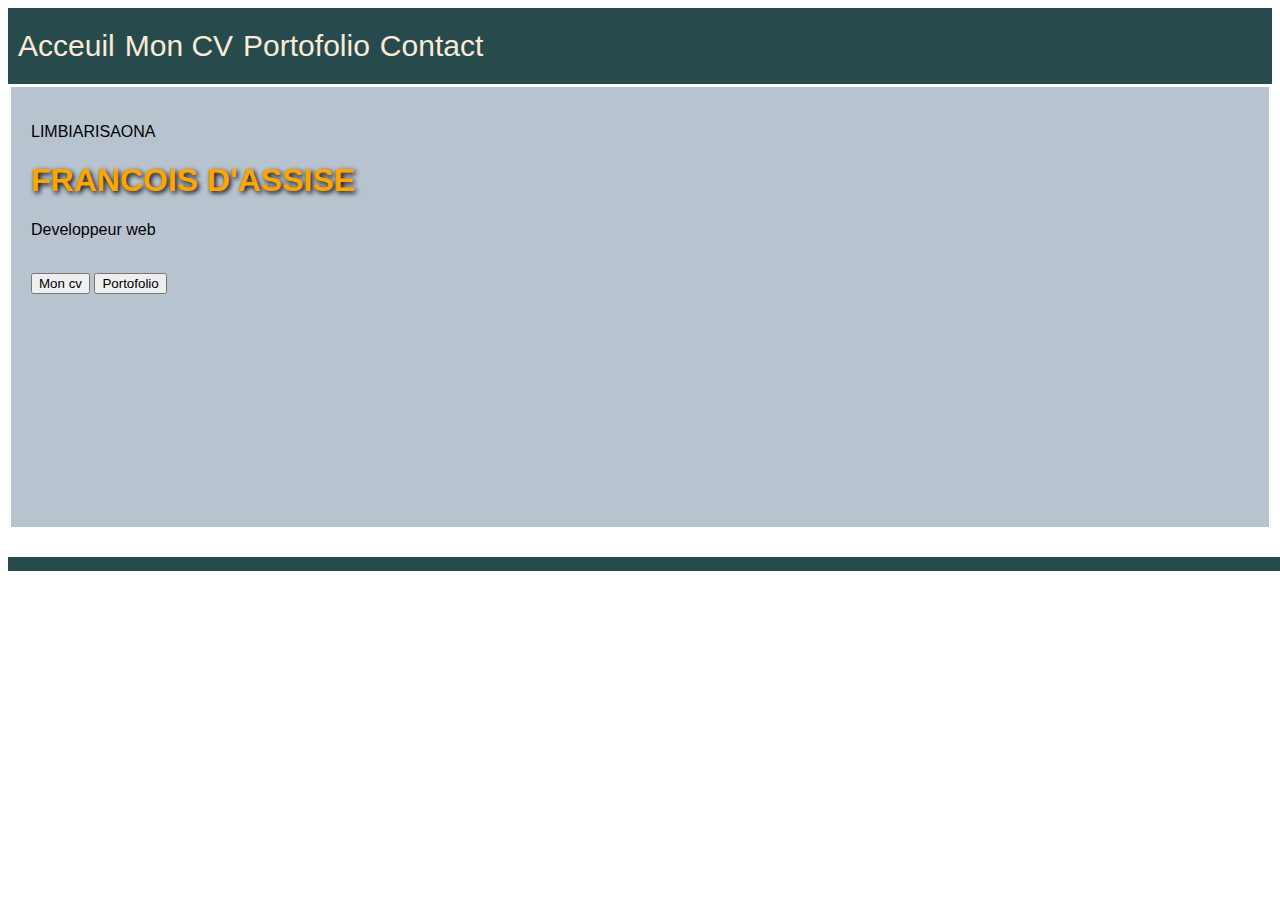
==== index.html @ 39f383ae "Update index.html" ====
<!DOCTYPE html>
<html>
<head>
	<meta charset="utf-8" />
	<script src="hello.js"></script>
    <link rel="stylesheet" href="style.css" />
	<title>Limbiarisaona-francois.mg</title>
</head>
<body>
	
		<header>
		
			<div class="menu">
				<nav>
					
						<ul>
							<li> <a href="index.html">Acceuil</a> </li>
							<li> <a href="cv.html">Mon CV</a></li>
							<li> <a href="portofolio.html">Portofolio</a></li>
							<li> <a href="contact.html">Contact</a></li>
						</ul>
				</nav>
			</div>
			
			

		</header>

			

			<section class="corps1">

				<p class="nom">LIMBIARISAONA</p>
				<h1>Francois d'Assise</h1>
				<p class="special">Developpeur web</p><br>
				<button class="cv">Mon cv</button>
				<button class="porto">Portofolio</button>

			</section>
			
	<footer>
		
	</footer>
	<script src="hello.js"></script>
</body>
</html>
---- style.css ----
body{
	font-family: 'Trebuchet MS', 'Lucida Sans Unicode', 'Lucida Grande', 'Lucida Sans', Arial, sans-serif;
	background-color: white

	
}
section{
	padding: 20px;
}
header{
padding: 0px;
display: flex;
justify-content: space-between;
background-color: rgba(15,55,57,0.9);
color: antiquewhite;
}

nav ul{
	display: flex;
	list-style-type: none;
	padding:5px;

}
nav ul li{
	font-size: 30px
	

}
nav  ul li a{
	text-decoration: none;
	padding:5px;
	color: antiquewhite;
}
.photo{
	width: 300px;
	background-image: url('capture.png');
}
.corps1{
	background-color:  rgba(20,55,100,0.3);
	height: 400px;
}

.propos, .cont{
	background-color:  rgba(20,55,100,0.3);
	flex: 3;
	padding: 10px;
}
.propos li{
	font-size: 20px;
	list-style-type: none;
	padding: 9px;
}

.bloc1{
background-color:  rgba(20,55,100,0.3);
}

 
section h1,h2{
	text-transform: uppercase;
	text-shadow: 2px 2px 5px black;
	color:orange;
	
}  
.titrecv{
	text-transform: uppercase;
	text-shadow: 2px 2px 5px black;
	color:orange;
	width: 229px;
	height: 50px;
	text-align: center;
	border: 1px solid cyan;
	background-color: rgba(15,55,100,0.1);
}
.pr{
	
	
}

.cont{
	display: flex;
	
}

nav a:hover{
	opacity: 0.2
	
	
}
article{
	width:300px;
	height:300px;
	border: 1px solid black;
}
.part2{
	display: flex;
}

.pied{
	
	display: flex;
	justify-content: space-between;
}
.pied div{
	margin:5px;
}
footer{
	margin-top: 30px;
	padding-top: 50px;
	background-color: rgba(15,55,57,0.9);
}
.cop{
	text-align: center;
	border: 1px solid black;
	box-shadow: 3px;
	background-color: rgba(5,55,70,0.5);
}
section{
	margin: 3px
}
.bloc1{
	display: flex;

}
.bloc2{
	display: flex;
	justify-content: space-around;
	

}
.bloc2 div{
	border: 1px solid  rgba(20,55,80,0.3);
	background-color:  rgba(20,55,100,0.3);
}

.info{
	display: flex;
	justify-content: space-between;
}
.lgi div{
	display: block;
}
.lgi{
	display: flex;
	justify-content: space-between;
	text-align: center;
}
.det div{
	width: 100PX;
	height: 100px;
	
	padding: 15px;
	
	
	
	margin: auto;
}
.det h3{
	margin-top: 0px;
	background-color: rgba(15,55,100,0.7);
}
.det{
box-shadow: 3px 3px;
width:229px;

	
background-color:  rgba(20,55,100,0.3);
}
.det h3{
	height: 50px;
}
.wd{
	background-image: url('wd.jfif');
	background-size: 100px;
	background-repeat: no-repeat;

}
.sql{
	background-image: url('sql-database-generic.png');
	background-size: 100px;
	background-repeat: no-repeat;
}
.java{
	background-image: url('Java-Logo.png');
	background-size: 100px;
	background-repeat: no-repeat;
}
.css{
	background-image: url('front.jfif');
	background-size: 100px;
	background-repeat: no-repeat;
}
.php{
	background-image: url('phpsql.png');
	background-size: 100px;
	background-repeat: no-repeat;
}
.cont1 ul{
	list-style-type: none;

}
footer{
	position: relative;
	bottom: 0px;
	width: 1320px;
	padding: 7px;
}


@media screen and (max-width: 1024px)
{

nav{
	background-color:  rgba(15,55,100,0.4);
	padding:0px;


}
nav ul{
	display: flex;
	list-style-type: none;
	padding:5px;

}
nav ul li{
	font-size: 20px
	

}
nav  ul li a{
	text-decoration: none;
	padding:5px;
	color:  black
}
#logo h1{
margin-top: 20px;
	font-size:15px;
}
section h1,section h2{
	font-size: 18px;
}
section div{
	font-size: 15px;
}
.propos li{
	font-size: 15px;
}
.photo{
	width: 200px;
	background-image: url('capture.png');
		background-size: 200px;
	background-repeat: no-repeat; 
}
.titrecv{
	font-size: 10px;
	width: 100%;
	height: 200%.

}
.sel{
	width: 200px;
	height: 200px

}
.sel ul{
	font-size:10px;
}
.bloc4 div{
	font-size: 10px;
}
.pied ul{
		font-size: 10px;
}
.pied h2{
		font-size: 10px;
		text-align: center;
}
.det{
	width: 200px;
	height: 150px;
}
.det h3{
	font-size: 10px;
	height: 40%;
}
.det div{
	width: 20px;
	height: 20px;
	background-size: 100%;: 
}
.lgi{
	display: flex;
	justify-content: space-around;
}
section div{
	font-size: 13px;
}

}
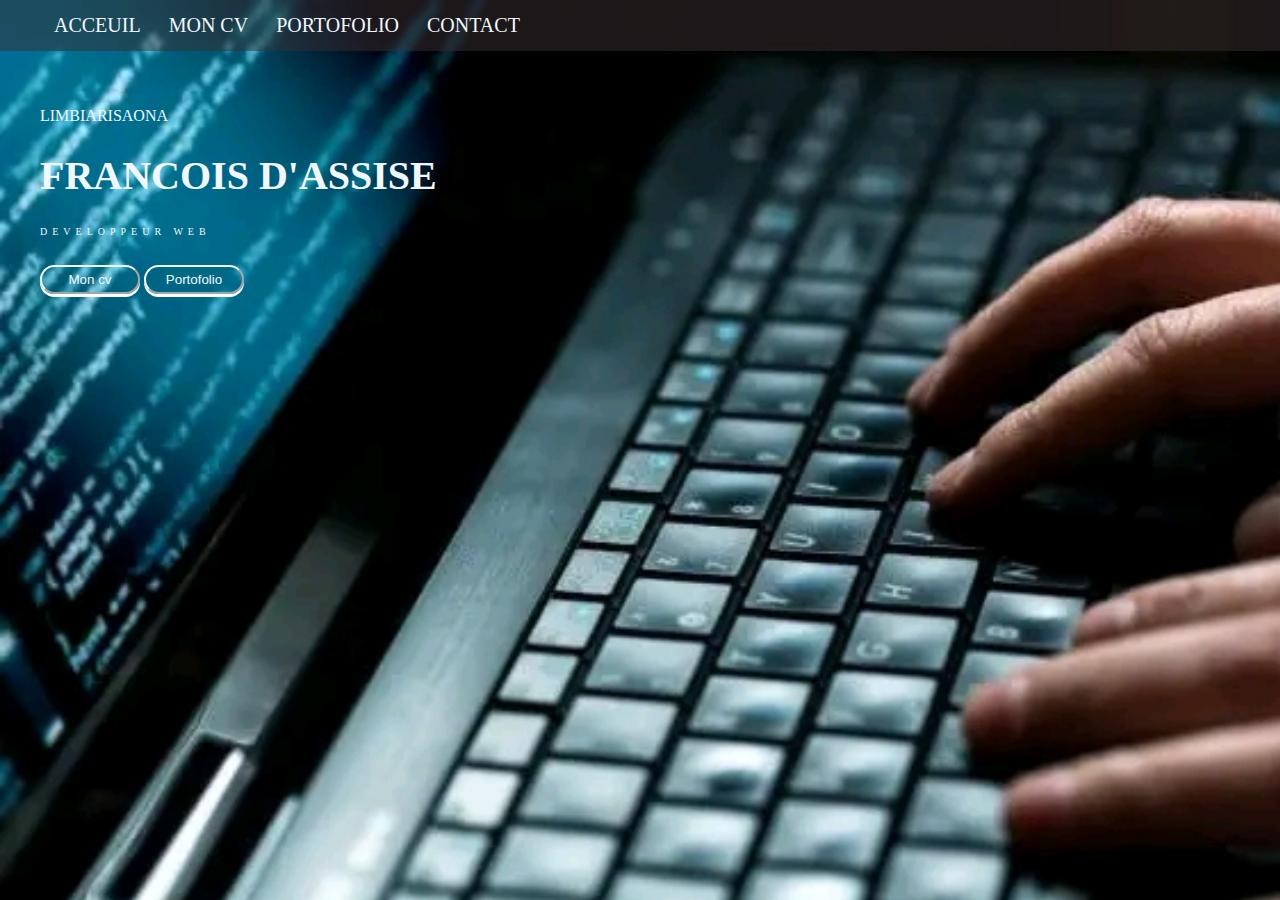
==== commit b0bc5642: "Update index.html" ====
--- a/index.html
+++ b/index.html
@@ -2,7 +2,7 @@
 <html>
 <head>
 	<meta charset="utf-8" />
-	<script src="hello.js"></script>
+	
     <link rel="stylesheet" href="style.css" />
 	<title>Limbiarisaona-francois.mg</title>
 </head>
--- a/style.css
+++ b/style.css
@@ -1,299 +1,156 @@
 body{
-	font-family: 'Trebuchet MS', 'Lucida Sans Unicode', 'Lucida Grande', 'Lucida Sans', Arial, sans-serif;
-	background-color: white
+	background-color:  rgb(56, 45, 47);
+	background-image: url("font3.jpg");
+	
+	background-size: 1367px;
+	
+	
+	margin: 0;
+	padding: 0;
+
+}
+
+.menu{
+	background-color: rgb(56, 45, 47,0.5);
+	margin: 0;
+}
+.menu nav ul{
+	display: flex;
+	margin: 0;
+}
+.menu nav ul li{
+	list-style-type: none;
+	padding: 7px;
+	font-size: 20px;
+	
+}
+.menu nav ul a{
+	text-decoration: none;
+	color: aliceblue;
+}
+.corps1{
+	padding:20px;
+	margin:20px;
+}
+.corps1 p{
+	color: aliceblue;
+	text-transform: uppercase;
 
 	
 }
-section{
-	padding: 20px;
+.corps1 h1{
+	
+	text-transform: uppercase;
+	color: aliceblue;
+	font-size: 40px;
+	
 }
-header{
-padding: 0px;
-display: flex;
-justify-content: space-between;
-background-color: rgba(15,55,57,0.9);
-color: antiquewhite;
+.portofolio{
+	
+	width: 300px;
+	border-color: rgb(15, 122, 42);
+	padding: 15px;
+	border-radius: 10px;
+	box-shadow: 2px  2px 2px 2px white;
+	margin: 10px;
+	width: 100%;
+	display: flex;
+	justify-content: space-between;
+}
+.portofolio div{
+	border-radius: 10px;
+	box-shadow: 2px  2px 2px 2px white;
+}
+ div a{
+	text-decoration: none;
+	display: flex;
+	justify-content: center;
+	text-transform: uppercase;
+	color: aliceblue;
+	padding: 7px;
+}
+.corps1  img{
+	width: 300px;
+	
+}
+.corps1 h2{
+	text-align: center;
+	color: aliceblue;
+
 }
 
-nav ul{
-	display: flex;
+.special{
+	letter-spacing: 5px;
+	font-size: 10px;
+}
+.corps1 button{
+	border-radius: 15px;
+	padding: 5px;
+	width: 100px;
+	background-color: transparent;
+	color: aliceblue;
+	border-color: aliceblue;
+	box-shadow: 0px 3px white;
+}
+.cont1{
+	color: aliceblue;
+}
+.cont1 ul li{
 	list-style-type: none;
-	padding:5px;
-
+	font-size: large;
+	font-family: 'Trebuchet MS', 'Lucida Sans Unicode', 'Lucida Grande', 'Lucida Sans', Arial, sans-serif;
+	margin: 15px;
 }
-nav ul li{
-	font-size: 30px
-	
-
-}
-nav  ul li a{
-	text-decoration: none;
-	padding:5px;
-	color: antiquewhite;
-}
-.photo{
-	width: 300px;
-	background-image: url('capture.png');
-}
-.corps1{
-	background-color:  rgba(20,55,100,0.3);
-	height: 400px;
-}
-
-.propos, .cont{
-	background-color:  rgba(20,55,100,0.3);
-	flex: 3;
-	padding: 10px;
-}
-.propos li{
-	font-size: 20px;
-	list-style-type: none;
-	padding: 9px;
-}
-
-.bloc1{
-background-color:  rgba(20,55,100,0.3);
-}
-
- 
-section h1,h2{
-	text-transform: uppercase;
-	text-shadow: 2px 2px 5px black;
-	color:orange;
-	
-}  
-.titrecv{
-	text-transform: uppercase;
-	text-shadow: 2px 2px 5px black;
-	color:orange;
-	width: 229px;
-	height: 50px;
-	text-align: center;
-	border: 1px solid cyan;
-	background-color: rgba(15,55,100,0.1);
-}
-.pr{
+section h1{
+	color: aliceblue;
 	
 	
 }
-
-.cont{
+.propos{
 	display: flex;
+	justify-content: center;
+	font-family: 'Franklin Gothic Medium', 'Arial Narrow', Arial, sans-serif;
+	word-spacing: 10px;
+	border-spacing: 10px;
+}
+.propos ul li{
+	list-style-type: none;
+	color: aliceblue;
+	padding: 10px;
+}
+.bloc2{
+   color: aliceblue;
+   display: flex;
+   justify-content: space-between;
+   flex-wrap: wrap;
+}
+.sel{
+	border-radius: 70px;
+	border-color: aliceblue;
+	padding: 40px;
+	background-color: rgba(20,55,100,0.3);
 	
 }
-
-nav a:hover{
-	opacity: 0.2
-	
-	
-}
-article{
-	width:300px;
-	height:300px;
-	border: 1px solid black;
-}
-.part2{
-	display: flex;
-}
-
-.pied{
-	
-	display: flex;
-	justify-content: space-between;
-}
-.pied div{
-	margin:5px;
-}
-footer{
-	margin-top: 30px;
-	padding-top: 50px;
-	background-color: rgba(15,55,57,0.9);
-}
-.cop{
-	text-align: center;
-	border: 1px solid black;
-	box-shadow: 3px;
-	background-color: rgba(5,55,70,0.5);
-}
-section{
-	margin: 3px
-}
-.bloc1{
-	display: flex;
-
-}
-.bloc2{
-	display: flex;
-	justify-content: space-around;
-	
-
-}
-.bloc2 div{
-	border: 1px solid  rgba(20,55,80,0.3);
-	background-color:  rgba(20,55,100,0.3);
-}
-
-.info{
-	display: flex;
-	justify-content: space-between;
-}
-.lgi div{
-	display: block;
-}
-.lgi{
-	display: flex;
-	justify-content: space-between;
-	text-align: center;
-}
-.det div{
-	width: 100PX;
-	height: 100px;
-	
-	padding: 15px;
+.bloc3{
+	color: aliceblue;
+ }
+ .bloc4{
+	color: aliceblue;
 	
 	
 	
-	margin: auto;
-}
-.det h3{
-	margin-top: 0px;
-	background-color: rgba(15,55,100,0.7);
-}
-.det{
-box-shadow: 3px 3px;
-width:229px;
-
-	
-background-color:  rgba(20,55,100,0.3);
-}
-.det h3{
-	height: 50px;
-}
-.wd{
-	background-image: url('wd.jfif');
-	background-size: 100px;
-	background-repeat: no-repeat;
-
-}
-.sql{
-	background-image: url('sql-database-generic.png');
-	background-size: 100px;
-	background-repeat: no-repeat;
-}
-.java{
-	background-image: url('Java-Logo.png');
-	background-size: 100px;
-	background-repeat: no-repeat;
-}
-.css{
-	background-image: url('front.jfif');
-	background-size: 100px;
-	background-repeat: no-repeat;
-}
-.php{
-	background-image: url('phpsql.png');
-	background-size: 100px;
-	background-repeat: no-repeat;
-}
-.cont1 ul{
-	list-style-type: none;
-
-}
-footer{
-	position: relative;
-	bottom: 0px;
-	width: 1320px;
-	padding: 7px;
-}
-
-
-@media screen and (max-width: 1024px)
-{
-
-nav{
-	background-color:  rgba(15,55,100,0.4);
-	padding:0px;
-
-
-}
-nav ul{
-	display: flex;
-	list-style-type: none;
-	padding:5px;
-
-}
-nav ul li{
-	font-size: 20px
-	
-
-}
-nav  ul li a{
-	text-decoration: none;
-	padding:5px;
-	color:  black
-}
-#logo h1{
-margin-top: 20px;
-	font-size:15px;
-}
-section h1,section h2{
-	font-size: 18px;
-}
-section div{
-	font-size: 15px;
-}
-.propos li{
-	font-size: 15px;
-}
-.photo{
-	width: 200px;
-	background-image: url('capture.png');
-		background-size: 200px;
-	background-repeat: no-repeat; 
-}
-.titrecv{
-	font-size: 10px;
-	width: 100%;
-	height: 200%.
-
-}
-.sel{
-	width: 200px;
-	height: 200px
-
-}
-.sel ul{
-	font-size:10px;
-}
-.bloc4 div{
-	font-size: 10px;
-}
-.pied ul{
-		font-size: 10px;
-}
-.pied h2{
-		font-size: 10px;
-		text-align: center;
-}
-.det{
-	width: 200px;
-	height: 150px;
-}
-.det h3{
-	font-size: 10px;
-	height: 40%;
-}
-.det div{
-	width: 20px;
-	height: 20px;
-	background-size: 100%;: 
-}
-.lgi{
 	display: flex;
 	justify-content: space-around;
-}
-section div{
-	font-size: 13px;
-}
+	flex-wrap: wrap;
+ }
+ .bloc4 div{
+	width: 100px;
+	background-color: rgba(20,55,100,0.3);
+	padding: 30px;
+	border-radius: 20px;
 
-}+ }
+ footer{
+	padding: 7px;
+	margin: 7px;
+ }
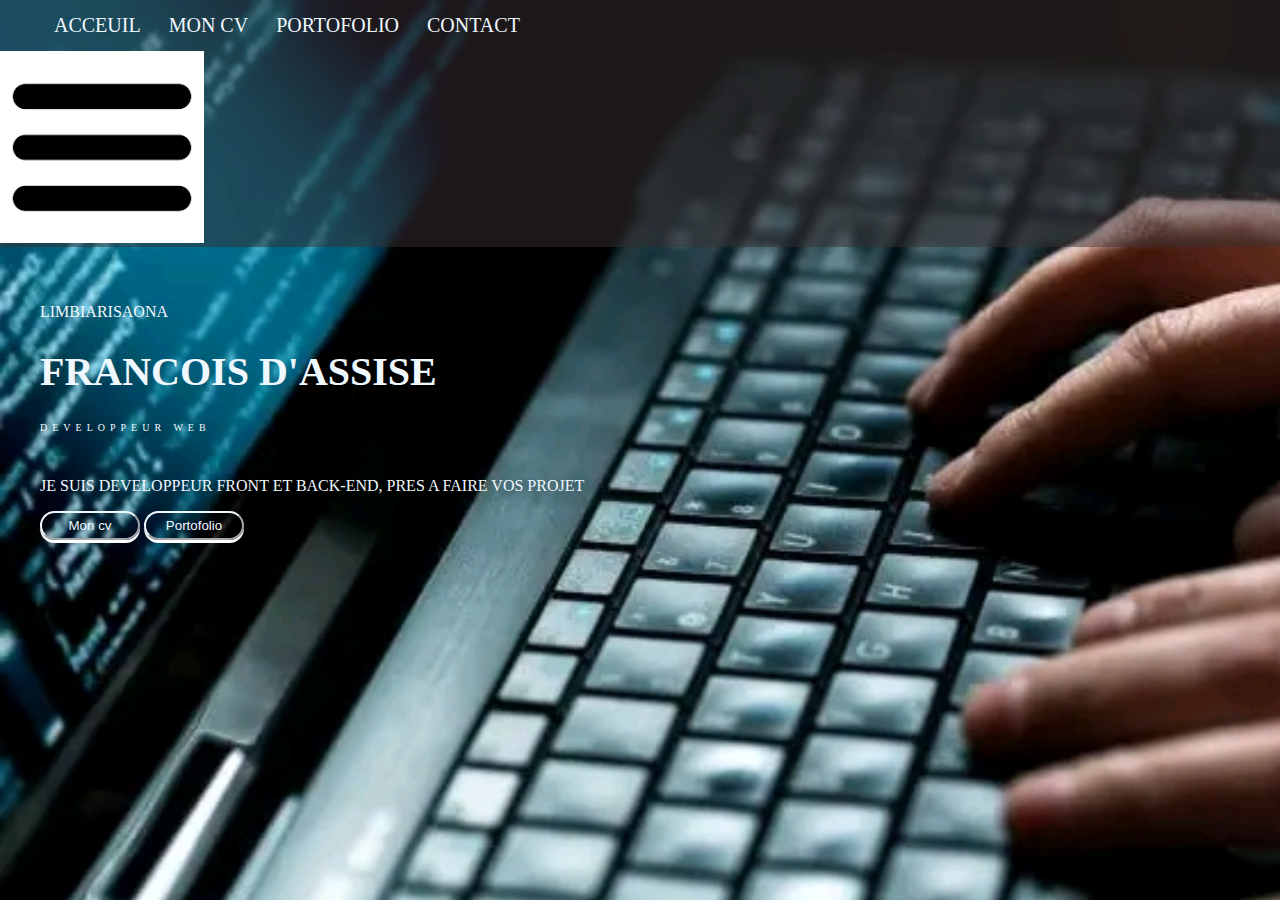
==== commit bd015b50: "Update index.html" ====
--- a/index.html
+++ b/index.html
@@ -11,6 +11,7 @@
 		<header>
 		
 			<div class="menu">
+				
 				<nav>
 					
 						<ul>
@@ -20,7 +21,11 @@
 							<li> <a href="contact.html">Contact</a></li>
 						</ul>
 				</nav>
+				<div class="mn">
+					<img src="icone.png">
+				</div>
 			</div>
+			
 			
 			
 
@@ -29,12 +34,16 @@
 			
 
 			<section class="corps1">
+				<div>
+					<p class="nom">LIMBIARISAONA</p>
+					<h1>Francois d'Assise</h1>
+					<p class="special">Developpeur web</p><br>
+					<p>Je suis developpeur front et Back-end, pres a faire vos projet</p>
+					<button class="cv">Mon cv</button>
+					<button class="porto">Portofolio</button>
+				</div>
 
-				<p class="nom">LIMBIARISAONA</p>
-				<h1>Francois d'Assise</h1>
-				<p class="special">Developpeur web</p><br>
-				<button class="cv">Mon cv</button>
-				<button class="porto">Portofolio</button>
+				
 
 			</section>
 			
--- a/style.css
+++ b/style.css
@@ -4,7 +4,7 @@
 	
 	background-size: 1367px;
 	
-	
+	 
 	margin: 0;
 	padding: 0;
 
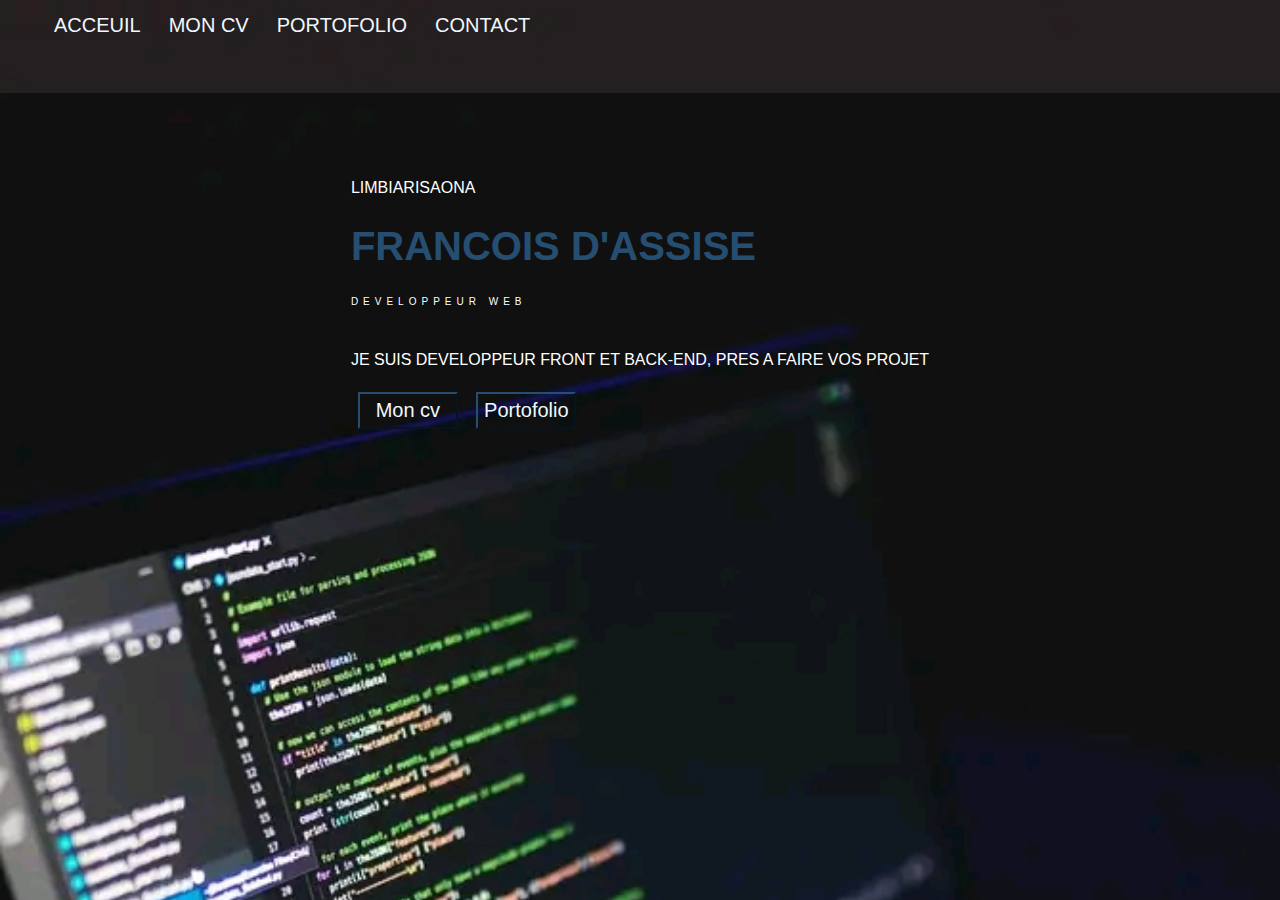
==== commit b2e8a4dc: "Update index.html" ====
--- a/index.html
+++ b/index.html
@@ -4,6 +4,8 @@
 	<meta charset="utf-8" />
 	
     <link rel="stylesheet" href="style.css" />
+		<link rel="stylesheet" href="https://cdnjs.cloudflare.com/ajax/libs/font-awesome/6.5.2/css/all.min.css" integrity="sha512-SnH5WK+bZxgPHs44uWIX+LLJAJ9/2PkPKZ5QiAj6Ta86w+fsb2TkcmfRyVX3pBnMFcV7oQPJkl9QevSCWr3W6A==" crossorigin="anonymous" referrerpolicy="no-referrer" />
+
 	<title>Limbiarisaona-francois.mg</title>
 </head>
 <body>
@@ -20,6 +22,14 @@
 							<li> <a href="portofolio.html">Portofolio</a></li>
 							<li> <a href="contact.html">Contact</a></li>
 						</ul>
+					<div class="rsocciau">
+							<div>
+								<a  href="https://web.facebook.com/profile.php?id=100080455694177" class="fa-brands fa-square-facebook" style="color:aliceblue ;"></a>
+							<a  href="https://l.facebook.com/l.php?u=https%3A%2F%2Fwww.instagram.com%2Ffrancoislimbi%3Figsh%3DYzljYTk1ODg3Zg%253D%253D%26fbclid%3DIwZXh0bgNhZW0CMTAAAR248n1vg2voI2ZDMVvlLgi6a76n4wVNH5vfXDtqLy3z8Oqo8uwTkyRxEf8_aem_AbVgfal1GKgF_rkVQPYsbmDnWP-gCGb5EvzS14Lq0ofYAeUq0arygr3n1yFzrn-qAWG8hYFoHtsrk5u0cDxl6rLI&h=AT1rl5_ZX8kFkFAT7TSUTwbsyi23Gjpb1hlioN-d7NIT1uwUjTeOqsm8u9gCxx-z0aurY6BF5k18pZeQU2mBhHKR6XuNb5Hy_wwt4kjcaM3TQfkCEzJXDI6RDDUhDeBYPTivQw"class="fa-brands fa-instagram" style="color:aliceblue ;"></a>
+							<a  href="https://l.facebook.com/l.php?u=https%3A%2F%2Fwa.me%2Fqr%2FNJMLWPR7YHALN1%3Ffbclid%3DIwZXh0bgNhZW0CMTAAAR3568o50rqBxpTvEiJ0foyTDhQEoG18MaT5t5fH_GmItvG8QKrcQAkRt38_aem_AbVlZkA-0p2Xn30ELPaSlUR_CDEx9PKtem0dgBv4yXPq35__ZCd4ON4GNIn0OkKLWm0mDZBjQown4khr3wlyCqhB&h=AT1rl5_ZX8kFkFAT7TSUTwbsyi23Gjpb1hlioN-d7NIT1uwUjTeOqsm8u9gCxx-z0aurY6BF5k18pZeQU2mBhHKR6XuNb5Hy_wwt4kjcaM3TQfkCEzJXDI6RDDUhDeBYPTivQw" class="fa-brands fa-whatsapp" style="color:aliceblue ;"></a>
+							</div>
+							
+						</div>
 				</nav>
 				<div class="mn">
 					<img src="icone.png">
--- a/style.css
+++ b/style.css
@@ -1,15 +1,18 @@
 body{
 	background-color:  rgb(56, 45, 47);
-	background-image: url("font3.jpg");
+	background-image: url("font1.jpg");
 	
 	background-size: 1367px;
-	
-	 
+	font-family: 'Trebuchet MS', 'Lucida Sans Unicode', 'Lucida Grande', 'Lucida Sans', Arial, sans-serif;
+	
 	margin: 0;
 	padding: 0;
 
 }
-
+section{
+	margin: 7px;
+	padding: 7px;
+}
 .menu{
 	background-color: rgb(56, 45, 47,0.5);
 	margin: 0;
@@ -22,6 +25,17 @@
 	list-style-type: none;
 	padding: 7px;
 	font-size: 20px;
+
+	
+}
+
+.menu nav ul li:hover{
+	background-color: rgb(13, 111, 196,0.3);
+	
+	
+}.menu nav ul li:focus{
+	color: red;
+	
 	
 }
 .menu nav ul a{
@@ -29,11 +43,14 @@
 	color: aliceblue;
 }
 .corps1{
+	display: flex;
+	justify-content: center;
+	align-items: center;
 	padding:20px;
 	margin:20px;
 }
 .corps1 p{
-	color: aliceblue;
+	color: white;
 	text-transform: uppercase;
 
 	
@@ -41,25 +58,30 @@
 .corps1 h1{
 	
 	text-transform: uppercase;
-	color: aliceblue;
+	color: rgb(38, 78, 112);
 	font-size: 40px;
 	
 }
+.portofolio div{
+	
+	margin: 15px;
+}
 .portofolio{
 	
-	width: 300px;
-	border-color: rgb(15, 122, 42);
+	background-color: rgb(13, 111, 196,0.3);
 	padding: 15px;
 	border-radius: 10px;
-	box-shadow: 2px  2px 2px 2px white;
-	margin: 10px;
-	width: 100%;
-	display: flex;
-	justify-content: space-between;
-}
-.portofolio div{
-	border-radius: 10px;
-	box-shadow: 2px  2px 2px 2px white;
+	
+	
+	display: flex;
+	justify-content: space-around;
+	flex-wrap: wrap;
+}
+.portofolio div img{
+	width: 300px;
+	background-color: rgb(13, 111, 196,0.1);
+
+	
 }
  div a{
 	text-decoration: none;
@@ -68,6 +90,37 @@
 	text-transform: uppercase;
 	color: aliceblue;
 	padding: 7px;
+	
+}
+.portofolio div h2{
+	color: aliceblue;
+	text-align: center;
+}
+.portofolio div a{
+	background-color: rgb(56, 45, 47,0.5);
+	width: 50px;
+	margin: auto;
+	padding: 15px;
+	border-radius: 7px;
+	
+}
+.corps2{
+	background-color: rgba(87, 108, 128,0.2);
+	padding: 10px;
+	height: 100%;
+	
+}
+.corps2  img{
+	width: 300px;
+	
+}
+.corps2 h2{
+	text-align: center;
+	color: aliceblue;
+
+}
+.corps1{
+	margin: 50px;
 }
 .corps1  img{
 	width: 300px;
@@ -82,18 +135,31 @@
 .special{
 	letter-spacing: 5px;
 	font-size: 10px;
+	
 }
 .corps1 button{
-	border-radius: 15px;
+	
 	padding: 5px;
 	width: 100px;
+	margin: 7px;
 	background-color: transparent;
 	color: aliceblue;
-	border-color: aliceblue;
-	box-shadow: 0px 3px white;
+	border-color: rgb(38, 78, 112);
+	font-size: 20px;
+}
+.corps1 button:hover{
+	background-color: rgb(38, 78, 112);
+}
+.cv{
+	background-color: rgb(38, 78, 112);
+	
 }
 .cont1{
 	color: aliceblue;
+	display: flex;
+	justify-content: space-between;
+	margin: 10px;
+	flex-wrap: wrap;
 }
 .cont1 ul li{
 	list-style-type: none;
@@ -102,46 +168,89 @@
 	margin: 15px;
 }
 section h1{
-	color: aliceblue;
-	
-	
-}
+	color: rgb(38, 78, 112);
+	
+	text-transform: uppercase;
+	
+}
+
 .propos{
+	width: 700px;
+	color: aliceblue;
+	padding: 10px;
+	
+}
+.bloc1{
 	display: flex;
 	justify-content: center;
-	font-family: 'Franklin Gothic Medium', 'Arial Narrow', Arial, sans-serif;
-	word-spacing: 10px;
-	border-spacing: 10px;
-}
-.propos ul li{
-	list-style-type: none;
-	color: aliceblue;
-	padding: 10px;
+	background-color: rgb(42, 90, 133,0.3);
+	margin: 40px;
+}
+
+.photo{
+	margin: 20px;
+	border: 3px ridge  rgb(42, 90, 133,0.3);
+	opacity: 0.3;
+	
+
+}
+
+.photo img{
+	width: 200px;
+	background-color: rgba(16, 52, 212, 0.1);
 }
 .bloc2{
    color: aliceblue;
-   display: flex;
-   justify-content: space-between;
-   flex-wrap: wrap;
+   border-color: rgba(20,55,100,0.5);
+   border-width: 5px;
+   background-color: rgb(42, 90, 133,0.3);
+  margin: 40px;
 }
 .sel{
-	border-radius: 70px;
-	border-color: aliceblue;
-	padding: 40px;
-	background-color: rgba(20,55,100,0.3);
-	
+	
+	box-shadow: 3px 3px rgba(165, 98, 145, 0.2);
+	padding: 10px;
+	margin-bottom: 40px;
+}
+.sel ul{
+	display: flex;
+	justify-content: space-between;
+	
+	flex-wrap: wrap;
+	
+	padding: 10px;
+}
+.menu button{
+	background-color: rgb(13, 111, 196,0.3);
+	display: none;
+	padding: 10px;
+	border-radius: 7px;
+	
+}
+.sel ul li{
+	list-style-type: none;
+	padding: 10px;
+	border: 2px solid white;
+	background-color: rgba(104, 94, 114,0.2);
+	width: 130PX;
+	text-align: center;
+}
+.titrecv{
+	font-size: 29px;
+	text-align: center;
+	color: whitesmoke;
+	background-color: rgba(155, 117, 11, 0.2);
 }
 .bloc3{
 	color: aliceblue;
  }
  .bloc4{
 	color: aliceblue;
-	
-	
 	
 	display: flex;
 	justify-content: space-around;
 	flex-wrap: wrap;
+	
  }
  .bloc4 div{
 	width: 100px;
@@ -154,3 +263,46 @@
 	padding: 7px;
 	margin: 7px;
  }
+ .mn{
+	display: none;
+ }
+ 
+ 
+ @media screen and (max-width: 700px){
+	.menu{
+		display: flex;
+		justify-content: end;
+		flex-direction: column-reverse;
+	}
+	
+	.menu nav ul{
+		display: none;
+		
+		padding: 0;
+
+	}
+	.menu nav ul li{
+		
+		display: flex;
+		justify-content: start;
+	}
+	.mn{
+		display: block;
+		
+	}
+	.mn img{
+		height: 12px;
+		width: 20px;
+		margin: 20px
+	}
+	
+	.photo img{
+		width: 100px;
+	}
+	.portofolio div img{
+		width: 150px;
+	
+	
+		
+	}
+ }
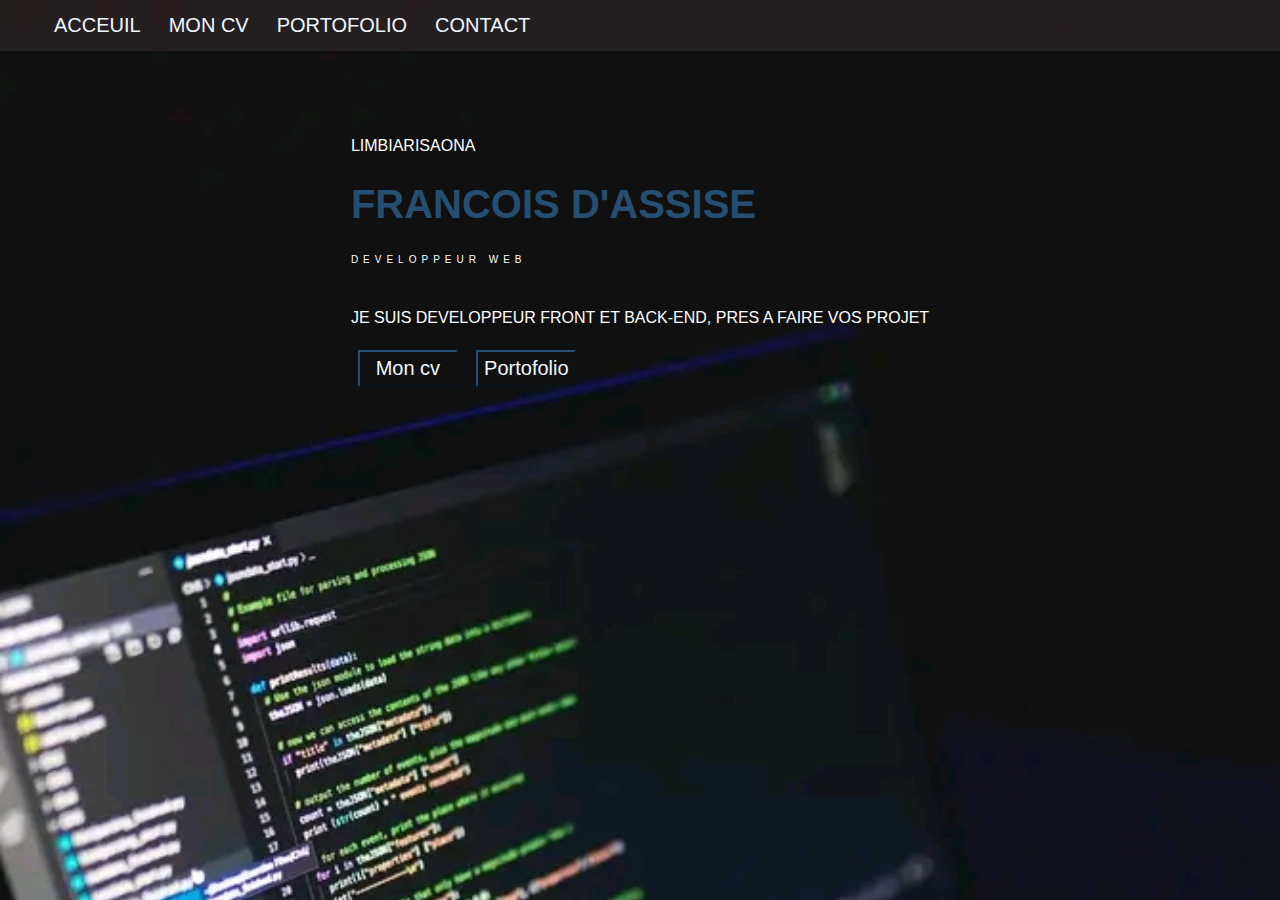
==== commit de9acfbb: "Update index.html" ====
--- a/index.html
+++ b/index.html
@@ -2,6 +2,7 @@
 <html>
 <head>
 	<meta charset="utf-8" />
+	<meta name="viewport" content="width=device-width, initial-scale=1.0">
 	
     <link rel="stylesheet" href="style.css" />
 		<link rel="stylesheet" href="https://cdnjs.cloudflare.com/ajax/libs/font-awesome/6.5.2/css/all.min.css" integrity="sha512-SnH5WK+bZxgPHs44uWIX+LLJAJ9/2PkPKZ5QiAj6Ta86w+fsb2TkcmfRyVX3pBnMFcV7oQPJkl9QevSCWr3W6A==" crossorigin="anonymous" referrerpolicy="no-referrer" />
--- a/style.css
+++ b/style.css
@@ -12,6 +12,17 @@
 section{
 	margin: 7px;
 	padding: 7px;
+}
+.menu nav {
+	display: flex;
+	justify-content: space-between;
+}
+.rsocciau{
+	display: flex;
+	flex-direction: column;
+	justify-content: center;
+	margin-right: 7px;
+	float:right;
 }
 .menu{
 	background-color: rgb(56, 45, 47,0.5);
@@ -73,9 +84,10 @@
 	border-radius: 10px;
 	
 	
-	display: flex;
-	justify-content: space-around;
-	flex-wrap: wrap;
+	display: grid;
+	grid-template-columns: 1fr 1fr 1fr;
+	grid-template-rows:1fr 1fr 1fr;
+	
 }
 .portofolio div img{
 	width: 300px;
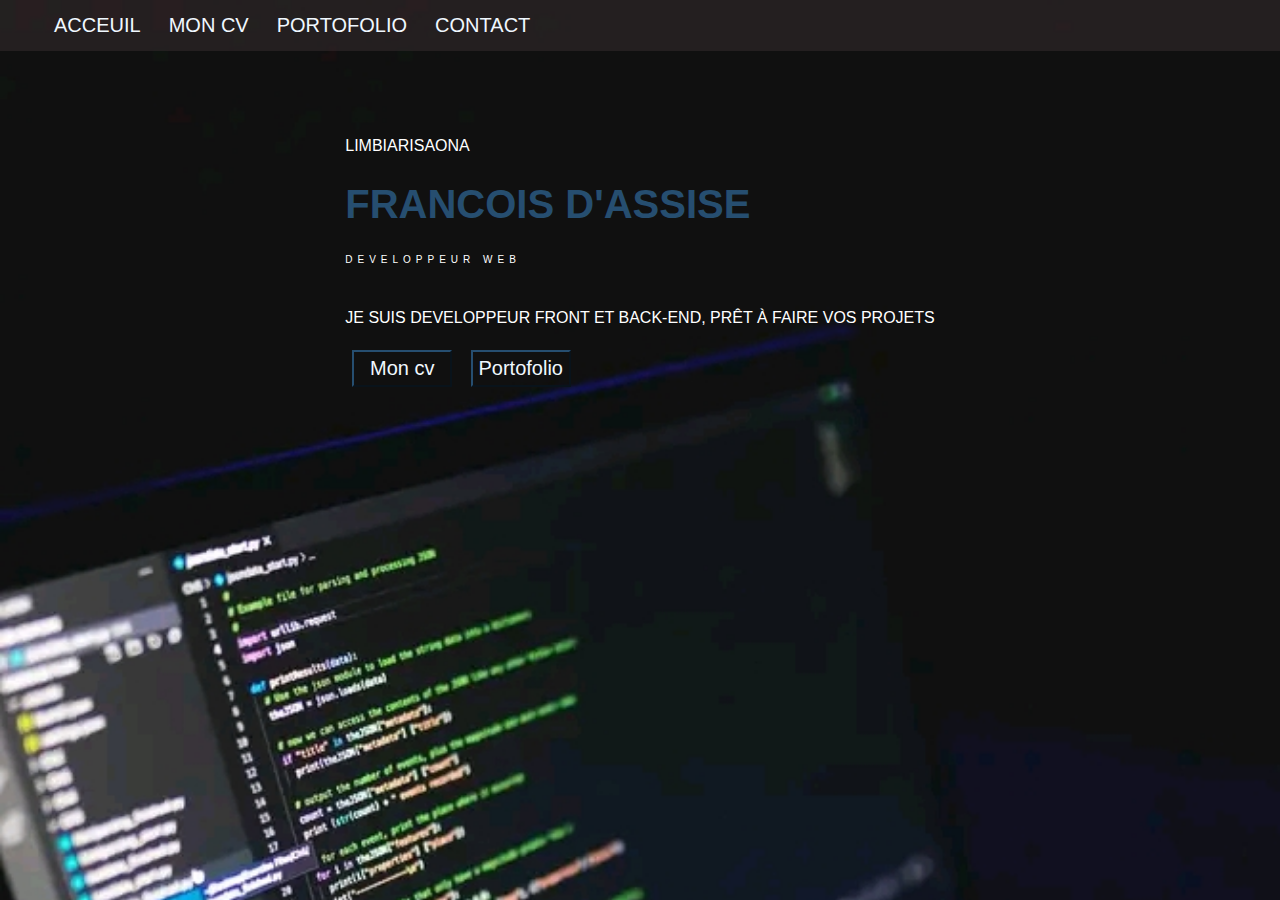
==== commit b55cda2b: "Update index.html" ====
--- a/index.html
+++ b/index.html
@@ -3,10 +3,8 @@
 <head>
 	<meta charset="utf-8" />
 	<meta name="viewport" content="width=device-width, initial-scale=1.0">
-	
     <link rel="stylesheet" href="style.css" />
-		<link rel="stylesheet" href="https://cdnjs.cloudflare.com/ajax/libs/font-awesome/6.5.2/css/all.min.css" integrity="sha512-SnH5WK+bZxgPHs44uWIX+LLJAJ9/2PkPKZ5QiAj6Ta86w+fsb2TkcmfRyVX3pBnMFcV7oQPJkl9QevSCWr3W6A==" crossorigin="anonymous" referrerpolicy="no-referrer" />
-
+	<link rel="stylesheet" href="https://cdnjs.cloudflare.com/ajax/libs/font-awesome/6.5.2/css/all.min.css" integrity="sha512-SnH5WK+bZxgPHs44uWIX+LLJAJ9/2PkPKZ5QiAj6Ta86w+fsb2TkcmfRyVX3pBnMFcV7oQPJkl9QevSCWr3W6A==" crossorigin="anonymous" referrerpolicy="no-referrer" />
 	<title>Limbiarisaona-francois.mg</title>
 </head>
 <body>
@@ -17,13 +15,16 @@
 				
 				<nav>
 					
+					<div class="lis">
 						<ul>
 							<li> <a href="index.html">Acceuil</a> </li>
 							<li> <a href="cv.html">Mon CV</a></li>
 							<li> <a href="portofolio.html">Portofolio</a></li>
 							<li> <a href="contact.html">Contact</a></li>
 						</ul>
-					<div class="rsocciau">
+					</div>	
+					
+						<div class="rsocciau">
 							<div>
 								<a  href="https://web.facebook.com/profile.php?id=100080455694177" class="fa-brands fa-square-facebook" style="color:aliceblue ;"></a>
 							<a  href="https://l.facebook.com/l.php?u=https%3A%2F%2Fwww.instagram.com%2Ffrancoislimbi%3Figsh%3DYzljYTk1ODg3Zg%253D%253D%26fbclid%3DIwZXh0bgNhZW0CMTAAAR248n1vg2voI2ZDMVvlLgi6a76n4wVNH5vfXDtqLy3z8Oqo8uwTkyRxEf8_aem_AbVgfal1GKgF_rkVQPYsbmDnWP-gCGb5EvzS14Lq0ofYAeUq0arygr3n1yFzrn-qAWG8hYFoHtsrk5u0cDxl6rLI&h=AT1rl5_ZX8kFkFAT7TSUTwbsyi23Gjpb1hlioN-d7NIT1uwUjTeOqsm8u9gCxx-z0aurY6BF5k18pZeQU2mBhHKR6XuNb5Hy_wwt4kjcaM3TQfkCEzJXDI6RDDUhDeBYPTivQw"class="fa-brands fa-instagram" style="color:aliceblue ;"></a>
@@ -31,10 +32,12 @@
 							</div>
 							
 						</div>
+					
 				</nav>
 				<div class="mn">
-					<img src="icone.png">
+					<i class="fa-solid fa-bars"  style="color:aliceblue"></i>
 				</div>
+				
 			</div>
 			
 			
@@ -49,7 +52,7 @@
 					<p class="nom">LIMBIARISAONA</p>
 					<h1>Francois d'Assise</h1>
 					<p class="special">Developpeur web</p><br>
-					<p>Je suis developpeur front et Back-end, pres a faire vos projet</p>
+					<p>Je suis developpeur front et Back-end, prêt à faire vos projets</p>
 					<button class="cv">Mon cv</button>
 					<button class="porto">Portofolio</button>
 				</div>
--- a/style.css
+++ b/style.css
@@ -22,11 +22,11 @@
 	flex-direction: column;
 	justify-content: center;
 	margin-right: 7px;
-	float:right;
 }
 .menu{
 	background-color: rgb(56, 45, 47,0.5);
 	margin: 0;
+	
 }
 .menu nav ul{
 	display: flex;
@@ -44,7 +44,8 @@
 	background-color: rgb(13, 111, 196,0.3);
 	
 	
-}.menu nav ul li:focus{
+}
+.menu nav ul li:focus{
 	color: red;
 	
 	
@@ -85,8 +86,8 @@
 	
 	
 	display: grid;
-	grid-template-columns: 1fr 1fr 1fr;
-	grid-template-rows:1fr 1fr 1fr;
+	grid-template-columns: 2fr 2fr ;
+	grid-template-rows: 2fr 2fr;
 	
 }
 .portofolio div img{
@@ -187,7 +188,7 @@
 }
 
 .propos{
-	width: 700px;
+	
 	color: aliceblue;
 	padding: 10px;
 	
@@ -281,33 +282,77 @@
  
  
  @media screen and (max-width: 700px){
+
+	header{
+		margin: 3px;
+	}
 	.menu{
 		display: flex;
-		justify-content: end;
-		flex-direction: column-reverse;
+		justify-content: space-between;
+		
+	}
+	
+	.menu nav ul li:hover{
+		border-bottom: 2px solid rgb(13, 111, 196,0.3);
+		background-color: none;
+		
+		
+		
+	}
+	.menu nav ul li:focus{
+		border-bottom: 2px solid rgb(13, 111, 196,0.3);
+		
+		
+	}
+	
+	.sel ul{
+		display: flex;
+		justify-content: center;
+	}
+	
+	.lis{
+		margin-right: 2px;
+	}
+	.bloc1{
+		display: flex;
+		flex-direction: column;
+		
+		
+	}
+	
+	
+	.propos{
+		display: flex;
+		flex-direction: column;
 	}
 	
 	.menu nav ul{
+		
 		display: none;
+		width: 100%;
+		float: right;
 		
 		padding: 0;
 
 	}
 	.menu nav ul li{
-		
-		display: flex;
-		justify-content: start;
+		display: block;
+		
+	
 	}
 	.mn{
 		display: block;
-		
-	}
-	.mn img{
-		height: 12px;
-		width: 20px;
-		margin: 20px
-	}
-	
+		margin-right: 10px;
+
+		
+	}
+	
+	.portofolio{
+		display: flex;
+		justify-content: center;
+		align-items: center;
+		flex-direction: column;
+	}
 	.photo img{
 		width: 100px;
 	}
